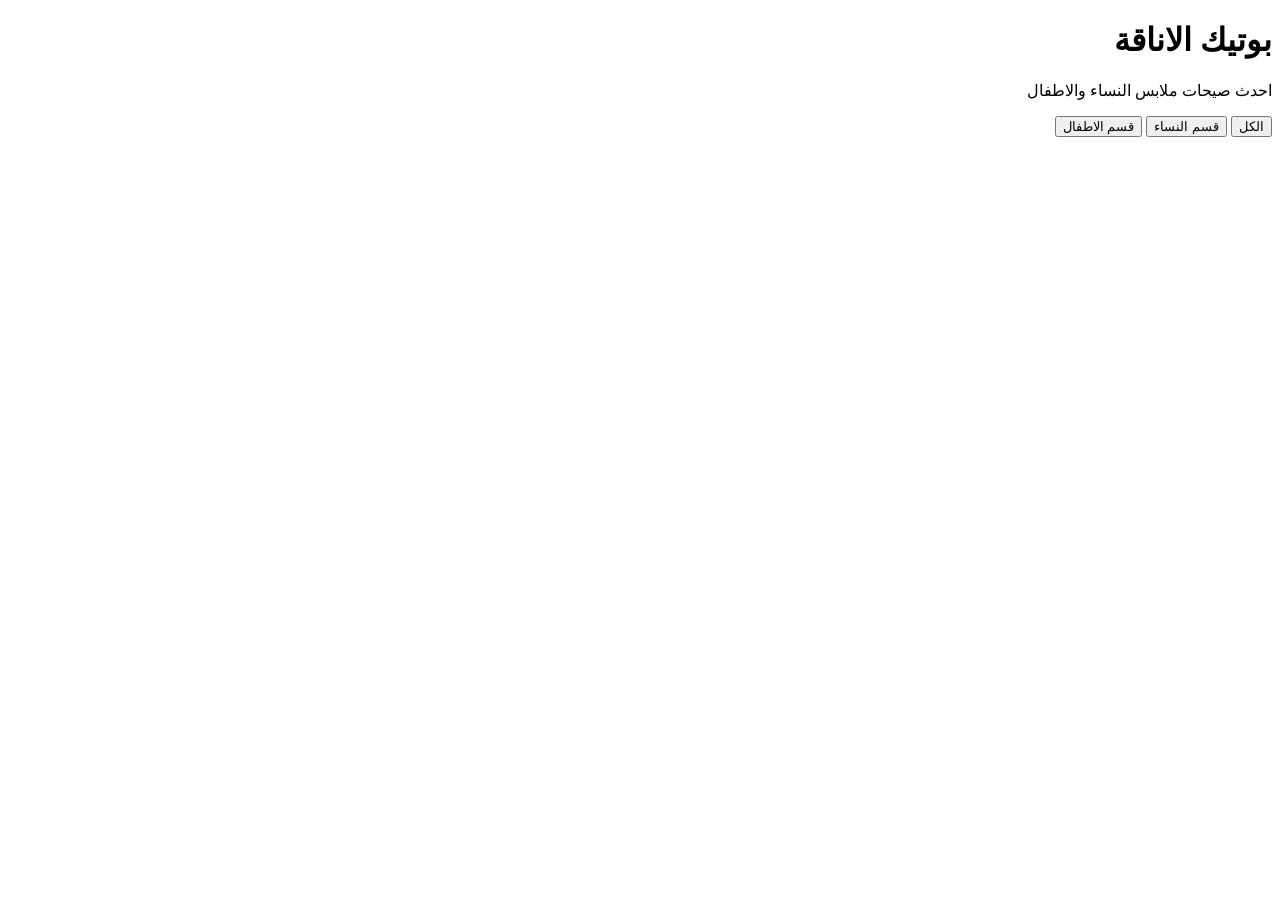
==== about.html @ 5fcf0178 "Add files via upload" ====
<!DOCTYPE html>
    <html lang="ar" dir="rtl">
        <head>
            <meta charset="UTF-8">
            <meta name="viewport" content="width=device-width, initial-scale=1.0">
            <title>UNISTAR</title>
            <link rel="stylesheet" href="style.css">
            <link href="https://fonts.googleapis.com/css2?family=Cairo:wght@400;600;700@display=swap" rel="stylesheet">
            </head>
            <body>
                <header class="main-header">
                
                    <h1>بوتيك الاناقة</h1>
                    <p>احدث صيحات ملابس النساء والاطفال</p>
                    </header>

                   <nav class="categories-nav">
                    <button class="nav-btn active" onclick="filterCategory('all')"> الكل</button>
                    <button class="nav-btn" onclick="filterCategory('women')">قسم النساء</button>
                    <button class="nav-btn" onclick="filterCategory('kids')">قسم الاطفال</button>
                    </nav>

                    <main class="container">
                        <div id="products-grid" class="products-grid">
                            </div>
                            </main>
                 
                                    <script type="module" src="app.js"></script>
                                        </body>
                                        </html>
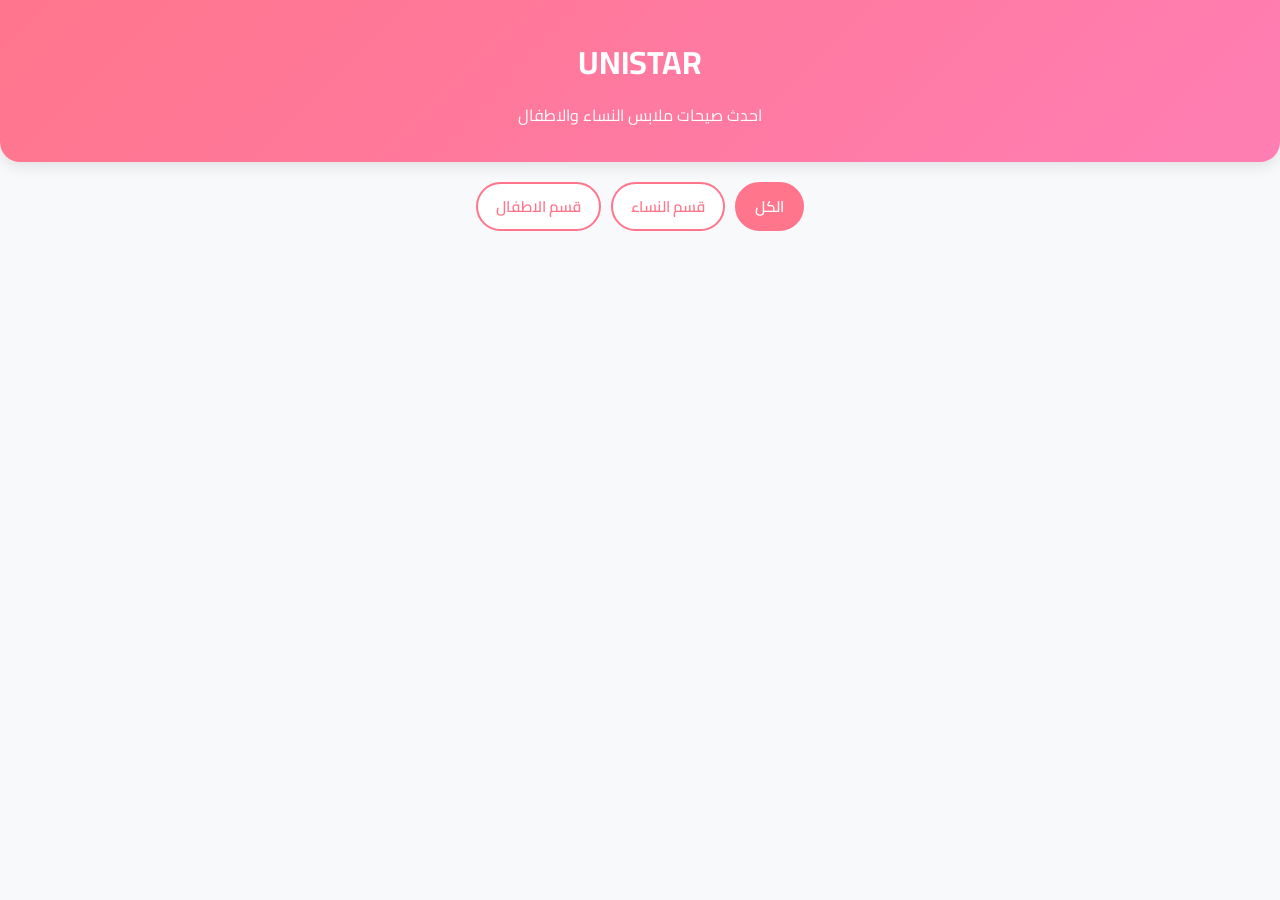
==== commit 5da39f8f: "Add files via upload" ====
--- a/about.html
+++ b/about.html
@@ -10,7 +10,7 @@
             <body>
                 <header class="main-header">
                 
-                    <h1>بوتيك الاناقة</h1>
+                    <h1>UNISTAR</h1>
                     <p>احدث صيحات ملابس النساء والاطفال</p>
                     </header>
 
--- a/style.css
+++ b/style.css
@@ -0,0 +1,188 @@
+* {
+    box-sizing: border-box;
+    margin: 0;
+    padding: 0;
+    font-family: 'Cairo', sans-serif;
+}
+
+body {
+    background-color: #f8f9fa;
+    color: #333;
+    direction: rtl;
+}
+
+.main-header {
+    background: linear-gradient(135deg, #ff758c 0%, #ff7eb3 100%);
+    color: white;
+    text-align: center;
+    padding: 2rem 1rem;
+    border-bottom-left-radius: 20px;
+    border-bottom-right-radius: 20px;
+    box-shadow: 0 4px 15px rgba(0, 0, 0 ,0.1);
+
+}
+
+.main-header h1 {
+    font-size: 2rem;
+    margin-bottom: 0.5rem;
+}
+
+.categories-nav {
+    display: flex;
+    justify-content: center;
+    gap: 10px;
+    margin: 20px 0;
+    padding: 0 10px;
+}
+
+.nav-btn {
+    background-color: #fff;
+    border: 2px solid #ff758c;
+    color: #ff758c;
+    padding: 8px 18px;
+    border-radius: 25px;
+    font-size: 0.95rem;
+    font-weight: 600;
+    cursor: pointer;
+    transition: all 0.3s ease;
+}
+
+.nav-btn.active, .nav-btn:hover {
+    background-color: #ff758c;
+    color: #fff;
+}
+
+.container {
+    max-width: 1200px;
+    margin: 0 auto;
+    padding: 0 15px 40px;
+}
+
+.products-grid {
+    display: grid;
+    grid-template-columns: repeat(auto-fill, minmax(240px, 1fr));
+    gap: 20px;
+}
+
+.product-card {
+    background: #fff;
+    border-radius: 15px;
+    overflow: hidden;
+    box-shadow: 0 4px 10px rgba(0, 0, 0, 0.05);
+    display: flex;
+    flex-direction: column;
+    position: relative;
+    transition: transform 0.2s ease;
+
+}
+
+.product-card:hover {
+    transform: translateY(-5px);
+}
+
+.product-info {
+    padding: 15px;
+    display: flex;
+    flex-direction: column;
+    flex-grow: 1;
+}
+
+.product-title {
+    font-size: 1.1rem;
+    font-weight: 700;
+    margin-bottom: 8px;
+}
+
+.product-price {
+    color: #27ae60;
+    font-weight: bold;
+    font-size: 1.1rem;
+    margin-bottom: 12px;
+}
+
+.stock-badge {
+    position: absolute;
+    top: 10px;
+    right: 10px;
+    padding: 4px 10px;
+    border-radius: 12px;
+    font-size: 0.8rem;
+    font-weight: bold;
+    color: white;
+}
+
+.in-stock {
+    background-color: #2ecc71;
+}
+
+.out-of-stock {
+    background-color: #e74c3c;
+}
+
+.order-btn {
+    background-color: #25d366;
+    color: white;
+    border: none;
+    padding: 10px;
+    border-radius: 8px;
+    font-weight: bold;
+    cursor: pointer;
+    width: 100%;
+    margin-top: auto;
+    text-align: center;
+    text-decoration: none;
+    display: inline-block;
+}
+
+.order-btn.disabled {
+    background-color: #bdc3c7;
+    cursor: not-allowed;
+}
+
+.admin-products-title {
+    margin-top: 30px;
+    font-size: 1.2rem;
+}
+
+.admin-products-card {
+    border: 1px solid #ddd;
+    padding: 15px;
+    margin: 10px 0;
+    border-radius: 8px;
+    display: flex;
+    align-items: center;
+    justify-content: space-between;
+    background: #fff;
+}
+
+.admin-products-img {
+    width: 60px;
+    height: 60px;
+    object-fit: cover;
+    border-radius: 6px;
+}
+
+.admin-products-details h4 {
+    margin: 0 0 5px 0;
+}
+
+.admin-products-details p {
+    margin: 0;
+    color: #666;
+    font-size: 14px;
+}
+
+.delete-btn {
+    background-color: #e74c3c;
+    color: white;
+    border: none;
+    padding: 8px 12px;
+    border-radius: 5px;
+    cursor: pointer;
+    font-family: inherit;
+    transition: background 0.2s ease;
+}
+
+.delete-btn:hover {
+    background-color: #c0392b;
+}
